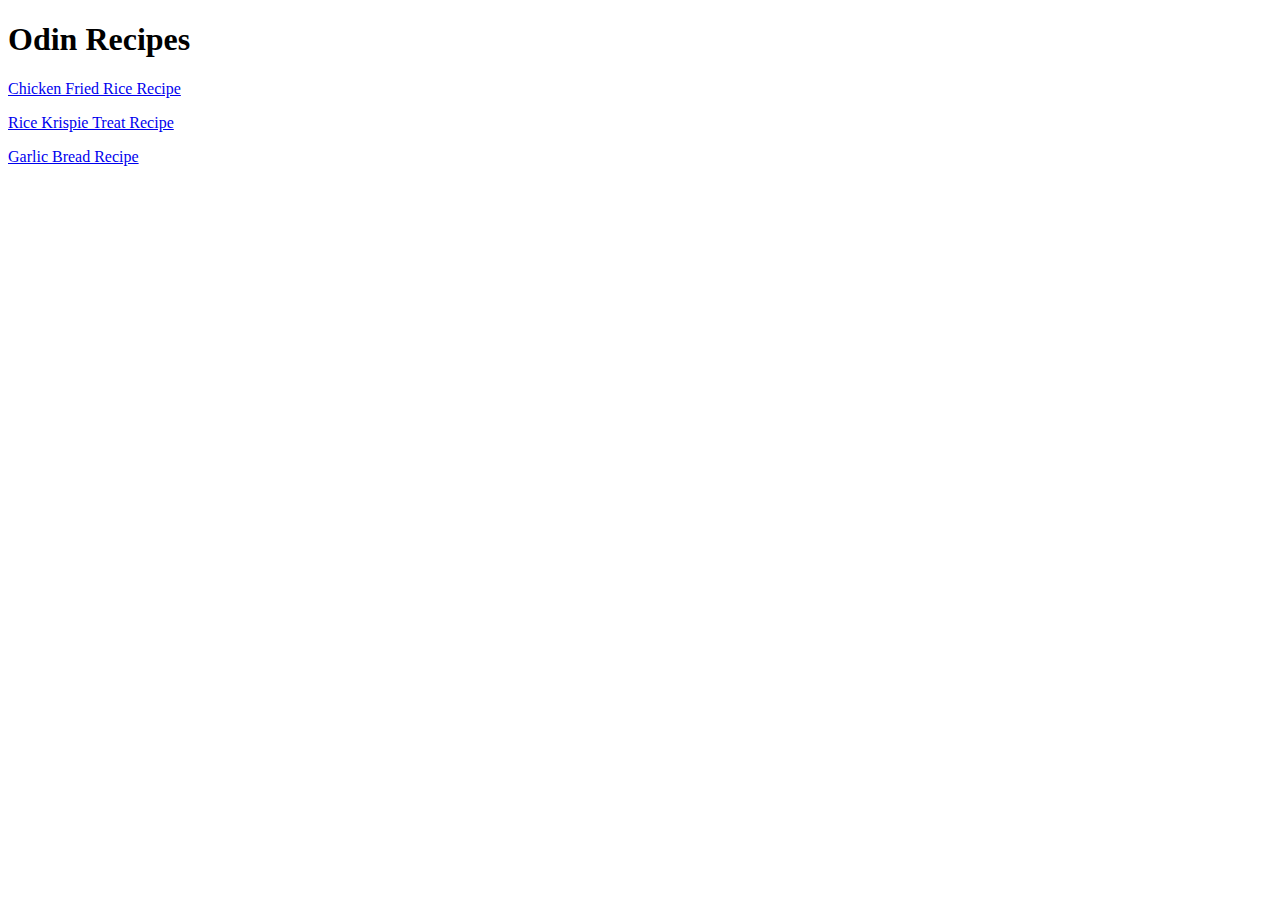
==== index.html @ 047ef746 "odin-recipes" ====
<!DOCTYPE html>
<html lang="en">
<head>
    <meta charset="UTF-8">
    <title>Odin Recipes</title>
</head>
<body>
    <h1>Odin Recipes</h1>
    <p>
        <a href="./odin-recipes/chickenfriedrice.html">Chicken Fried Rice Recipe</a>
    </p>
    <p> 
        <a href="./odin-recipes/ricekrispie.html">Rice Krispie Treat Recipe</a>
    </p>
    <p>
        <a href="./odin-recipes/garlicbread.html">Garlic Bread Recipe</a>
    </p>




</body>

</html>
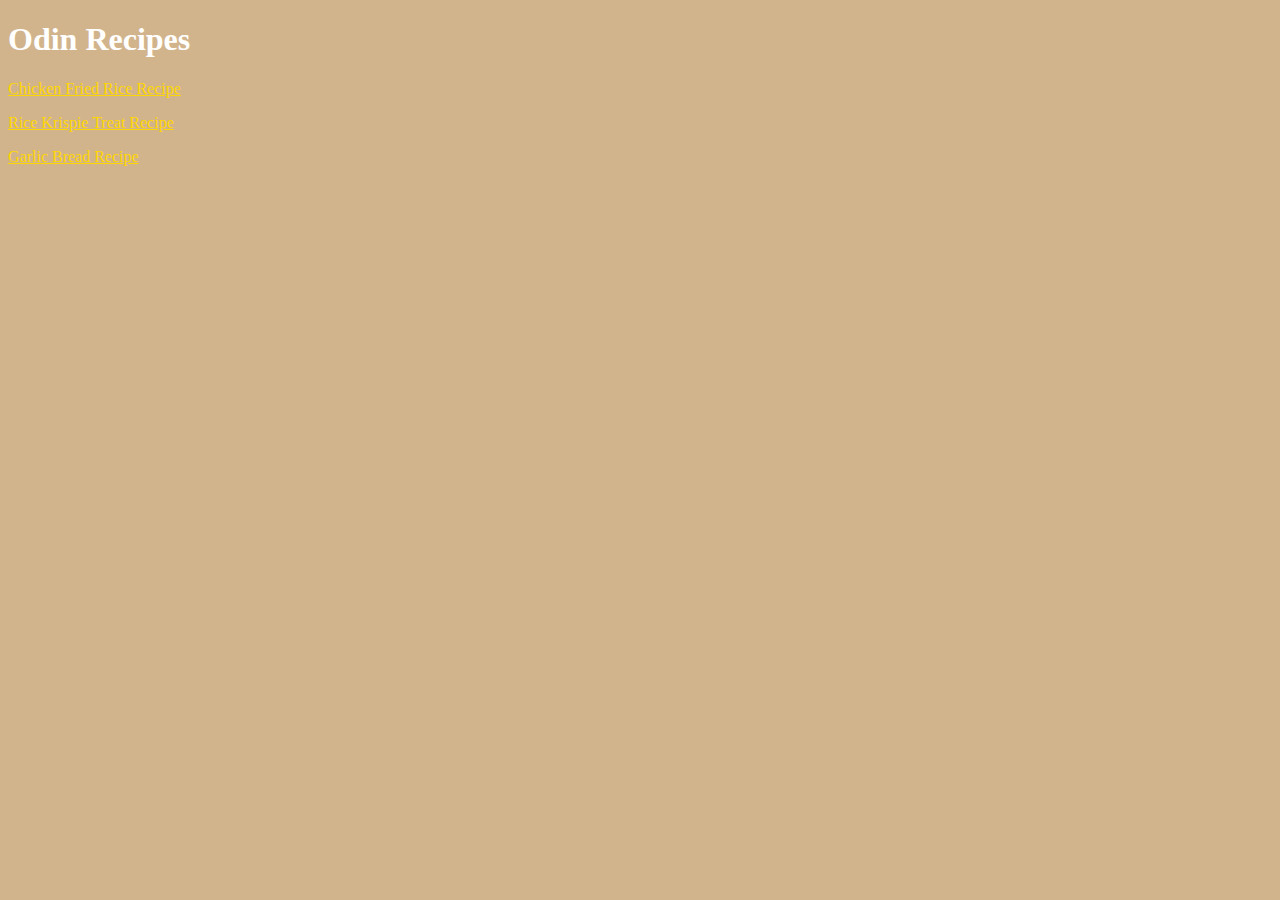
==== commit 6d57fc06: "New CSS added, changed text and background colors." ====
--- a/index.html
+++ b/index.html
@@ -3,22 +3,19 @@
 <head>
     <meta charset="UTF-8">
     <title>Odin Recipes</title>
+    <link rel="stylesheet" href="stylemain.css">
 </head>
 <body>
-    <h1>Odin Recipes</h1>
+        <h1 id="title">Odin Recipes</h1>
     <p>
-        <a href="./odin-recipes/chickenfriedrice.html">Chicken Fried Rice Recipe</a>
+        <a class="linkcolor" href="./odin-recipes/chickenfriedrice.html">Chicken Fried Rice Recipe</a>
     </p>
     <p> 
-        <a href="./odin-recipes/ricekrispie.html">Rice Krispie Treat Recipe</a>
+        <a class="linkcolor" href="./odin-recipes/ricekrispie.html">Rice Krispie Treat Recipe</a>
     </p>
     <p>
-        <a href="./odin-recipes/garlicbread.html">Garlic Bread Recipe</a>
+        <a class="linkcolor" href="./odin-recipes/garlicbread.html">Garlic Bread Recipe</a>
     </p>
-
-
-
-
 </body>
 
 </html>--- a/stylemain.css
+++ b/stylemain.css
@@ -0,0 +1,11 @@
+* {
+    background-color: tan;
+}
+
+#title {
+    color: white;
+}
+
+.linkcolor {
+    color: gold;
+}